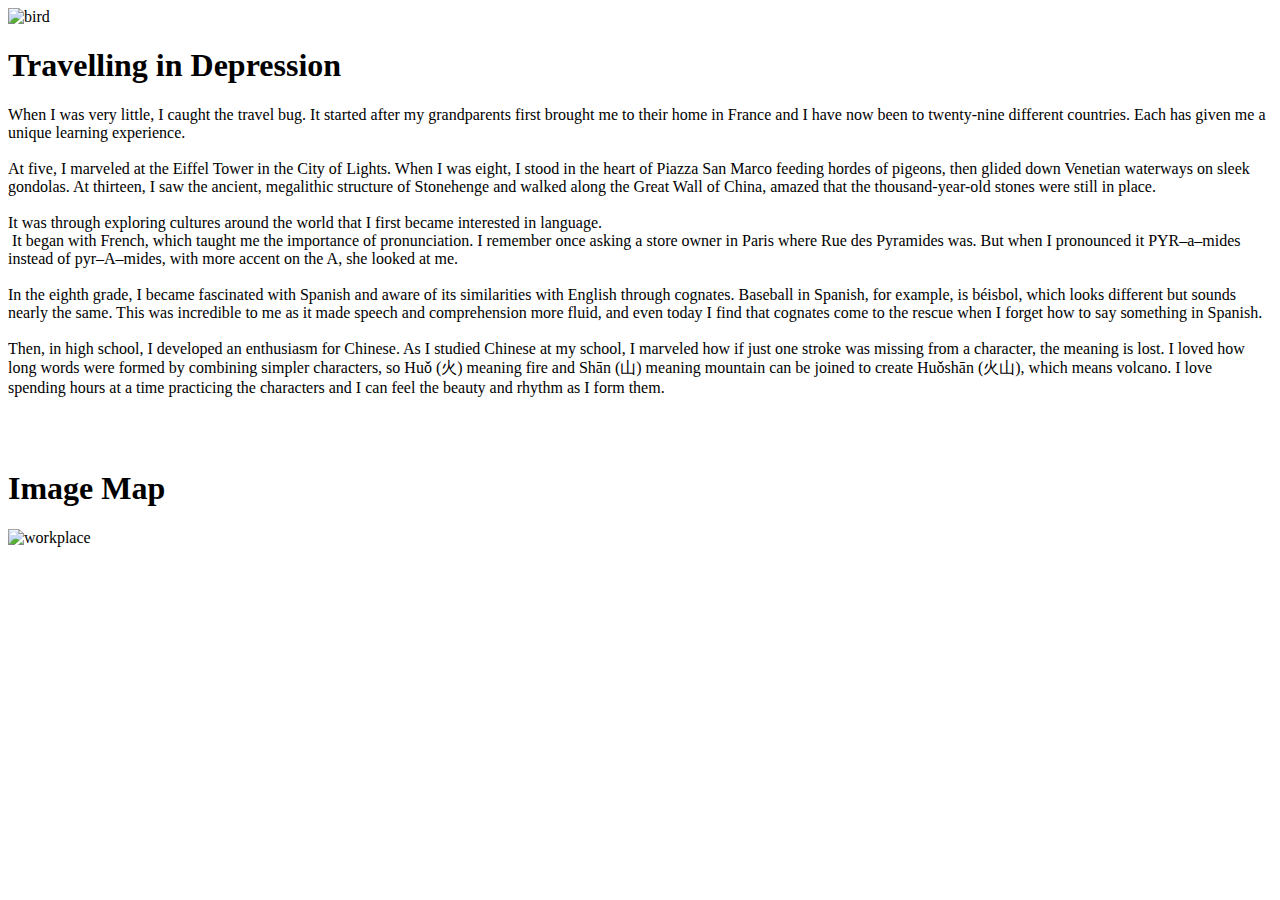
==== index.html @ 7becc4c1 "Add files via upload" ====
<!DOCTYPE html>
<html lang="en">
<head>
    <meta charset="UTF-8">
    <meta http-equiv="X-UA-Compatible" content="IE=edge">
    <meta name="viewport" content="width=device-width, initial-scale=1.0">
    <link rel="stylesheet" href="style.css">
    <link href="https://fonts.googleapis.com/css2?family=Poppins:ital,wght@0,100;0,200;0,300;0,500;1,100;1,300;1,500&display=swap" rel="stylesheet">
    <title>Real life -Extension</title>
</head>
<body>
    <div class="main">
        <div class="banner">
            <picture>
                <source srcset="bird.jpg" media="min-width:960px">
                <source srcset="bird.jpg" media="min-width:460px">
                <img srcset="bird.jpg" alt="bird" width="1300px" height="600px">
             </picture>
        </div>
    </div>
    
    <div class="main">
        <h1>Travelling in Depression </h1>
        <p>When I was very little, I caught the travel bug. It started after my grandparents first brought me to their home in
            France and I have now been to twenty-nine different countries. Each has given me a unique learning experience.
        <br>
        <br>
        At five, I marveled at the Eiffel Tower in the City of Lights. When I was eight, I stood in the heart of Piazza San Marco
        feeding hordes of pigeons, then glided down Venetian waterways on sleek gondolas. At thirteen, I saw the ancient,
        megalithic structure of Stonehenge and walked along the Great Wall of China, amazed that the thousand-year-old
        stones were still in place.<br>
        <br>
        It was through exploring cultures around the world that I first became interested in language.<br>
        <img src="girl.jpeg" alt="">
        It began with French, which taught me the importance of pronunciation. I
        remember once asking a store owner in Paris where Rue des Pyramides was.
        But when I pronounced it PYR–a–mides instead of pyr–A–mides, with more
        accent on the A, she looked at me.
        <br>
        <br>
        In the eighth grade, I became fascinated with Spanish and aware of its
        similarities with English through cognates. Baseball in Spanish, for example, is
        béisbol, which looks different but sounds nearly the same. This was incredible
        to me as it made speech and comprehension more fluid, and even today I find
        that cognates come to the rescue when I forget how to say something in
        Spanish.<br>
        <br>
        Then, in high school, I developed an enthusiasm for Chinese. As I studied
        Chinese at my school, I marveled how if just one stroke was missing from a
        character, the meaning is lost. I loved how long words were formed by
        combining simpler characters, so Huǒ (火) meaning fire and Shān (山) meaning
        mountain can be joined to create Huǒshān (火山), which means volcano. I love
        
        spending hours at a time practicing the characters and I can feel the beauty and rhythm as I form them.
        </p><br><br />

    </div>
    <div class="map">
        <h1 class="head1">Image Map</h1>
        <img src="wallop.png.jpg" alt="workplace" usemap="#map" >
         <map name="map">
             <area shape="circle" coords="337,300, 44" href="mug.html.jpg" alt="mug"/>
             <area
             shape="rect"
             coords="34,44,270,350"
             href="computer.html.jpg"
             alt="computer">

             <area
             shape="rect"
             coords="290,172,333,250"
             href="phone.html.jpg"
             alt="phone">
         </map>
    </div>

</body>
</html>
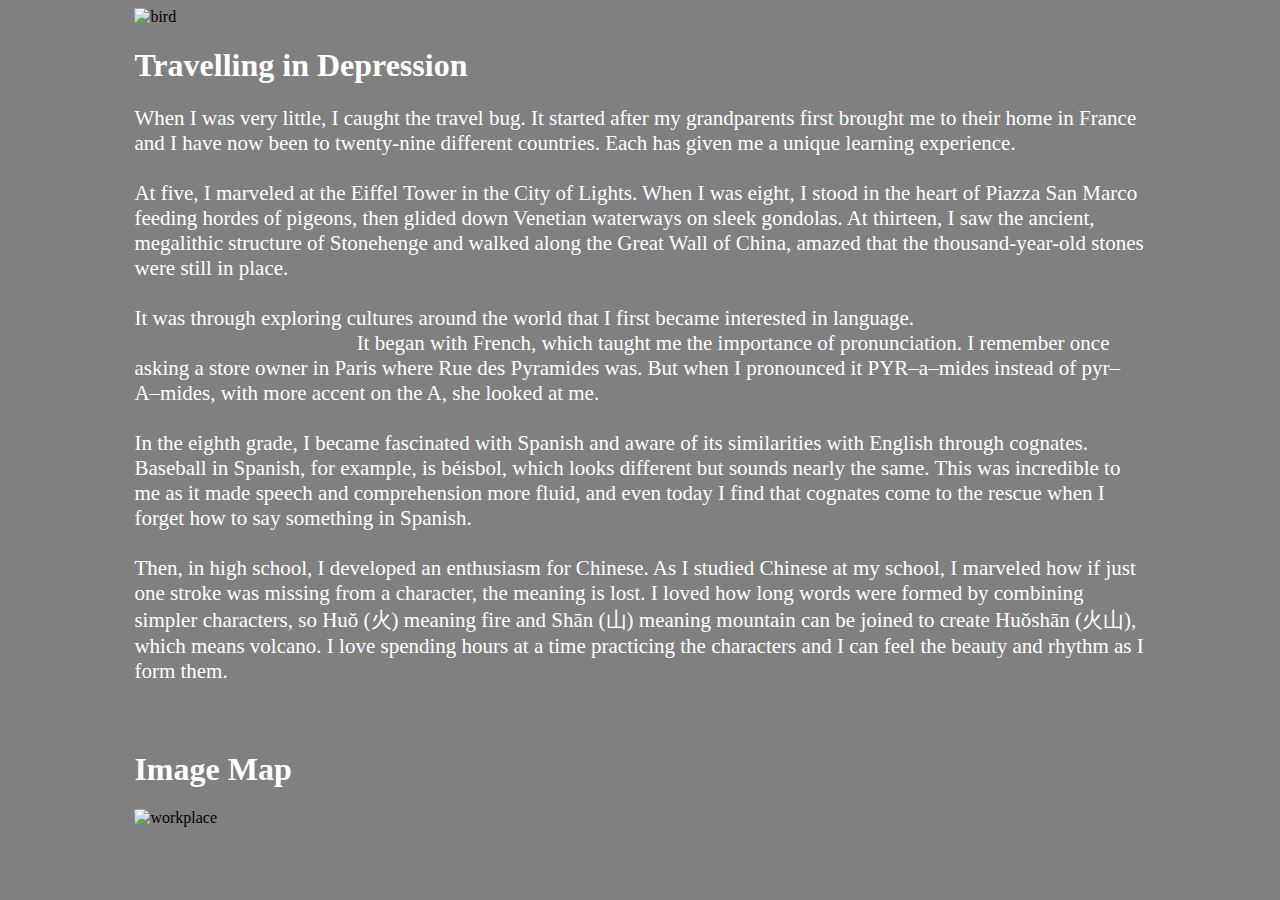
==== commit ebbf7aba: "Add files via upload" ====
--- a/index.html
+++ b/index.html
@@ -7,6 +7,39 @@
     <link rel="stylesheet" href="style.css">
     <link href="https://fonts.googleapis.com/css2?family=Poppins:ital,wght@0,100;0,200;0,300;0,500;1,100;1,300;1,500&display=swap" rel="stylesheet">
     <title>Real life -Extension</title>
+    <style>
+        body{
+    background-color: grey;
+}
+.main{
+    width: 80%;
+    margin: 0px 10%;
+}
+.banner > img{
+    width: 100%;
+    margin-left: 2.5rem;
+}
+p >img{
+    width: 20%;
+    float: left;
+    margin-top: 0;
+    margin-bottom: 2px;
+    padding: 10px;
+}
+p{
+    font-size: 21px;
+}
+h1,p{
+    color: white;
+}
+.head1{
+    margin-top: 10px;
+    color: white;
+}
+.map{
+    margin: 10px 10%;
+}
+    </style>
 </head>
 <body>
     <div class="main">
@@ -14,7 +47,7 @@
             <picture>
                 <source srcset="bird.jpg" media="min-width:960px">
                 <source srcset="bird.jpg" media="min-width:460px">
-                <img srcset="bird.jpg" alt="bird" width="1300px" height="600px">
+                <img src="images/bird.jpg" alt="bird" width="1300px" height="600px">
              </picture>
         </div>
     </div>
@@ -31,7 +64,7 @@
         stones were still in place.<br>
         <br>
         It was through exploring cultures around the world that I first became interested in language.<br>
-        <img src="girl.jpeg" alt="">
+        <img src="images/girl.jpeg" alt="">
         It began with French, which taught me the importance of pronunciation. I
         remember once asking a store owner in Paris where Rue des Pyramides was.
         But when I pronounced it PYR–a–mides instead of pyr–A–mides, with more
@@ -57,19 +90,19 @@
     </div>
     <div class="map">
         <h1 class="head1">Image Map</h1>
-        <img src="wallop.png.jpg" alt="workplace" usemap="#map" >
+        <img src="images/wallop.png.jpg" alt="workplace" usemap="#map" >
          <map name="map">
              <area shape="circle" coords="337,300, 44" href="mug.html.jpg" alt="mug"/>
              <area
              shape="rect"
              coords="34,44,270,350"
-             href="computer.html.jpg"
+             href="images/computer.html.jpg"
              alt="computer">
 
              <area
              shape="rect"
              coords="290,172,333,250"
-             href="phone.html.jpg"
+             href="images/phone.html.jpg"
              alt="phone">
          </map>
     </div>
